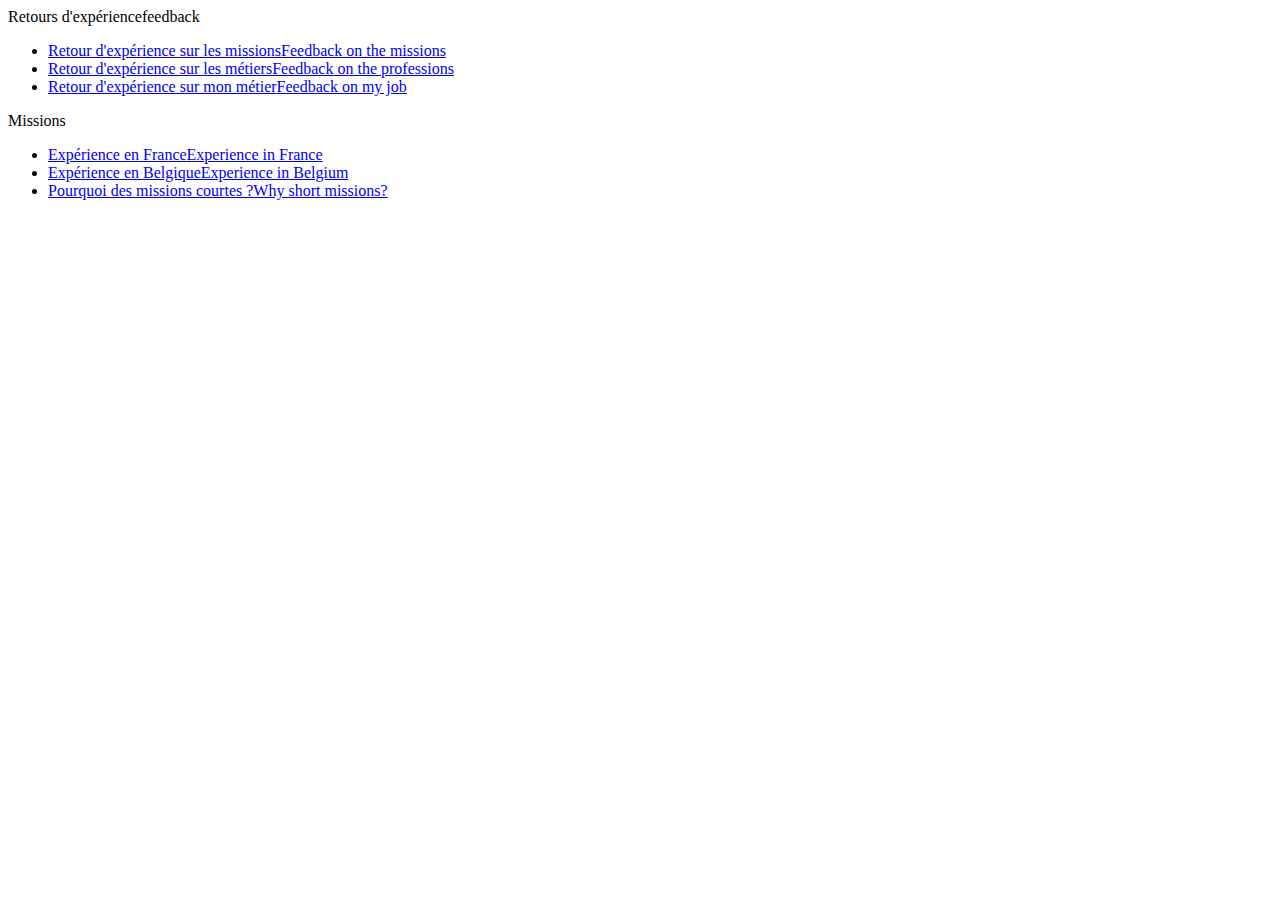
==== blog.html @ 24af4b60 "Qualities & Footer Sections Ready To Go" ====
<!DOCTYPE html>
<html lang="en">
<head>
    <meta charset="UTF-8">
    <meta http-equiv="X-UA-Compatible" content="IE=edge">
    <meta name="viewport" content="width=device-width, initial-scale=1.0">
    <title>Document</title>
</head>
<body>
    
    <div class="more float-left margin-left20 ">
        <div class="more-header text-align-left"><span class="french show">Retours d'expérience</span><span
                class="english hide">feedback</span></div>
        <ul>
            <li><a href="#" id="expmiss"><span class="french show">Retour d'expérience sur les
                        missions</span><span class="english hide">Feedback on the missions</span></a></li>
            <li><a href="#" id="expmetiers"><span class="french show">Retour d'expérience sur les
                        métiers</span><span class="english hide">Feedback on the professions</span></a></li>
            <li><a href="#" id="exptechnos"><span class="french show">Retour d'expérience sur mon
                        métier</span><span class="english hide">Feedback on my job</span></a></li>
        </ul>
    </div>
    <div class="more float-left">
        <div class="more-header text-align-left">Missions</div>
        <ul>
            <li><a href="#" id="expfrance"><span class="french show">Expérience en France</span><span
                        class="english hide">Experience in France</span></a></li>
            <li><a href="#" id="expbelgique"><span class="french show">Expérience en Belgique</span><span
                        class="english hide">Experience in Belgium</span></a></li>
            <li><a href="#" id="missionscourtes"><span class="french show">Pourquoi des missions courtes
                        ?</span><span class="english hide">Why short missions?</span></a></li>
        </ul>
    </div>
</body>
</html>
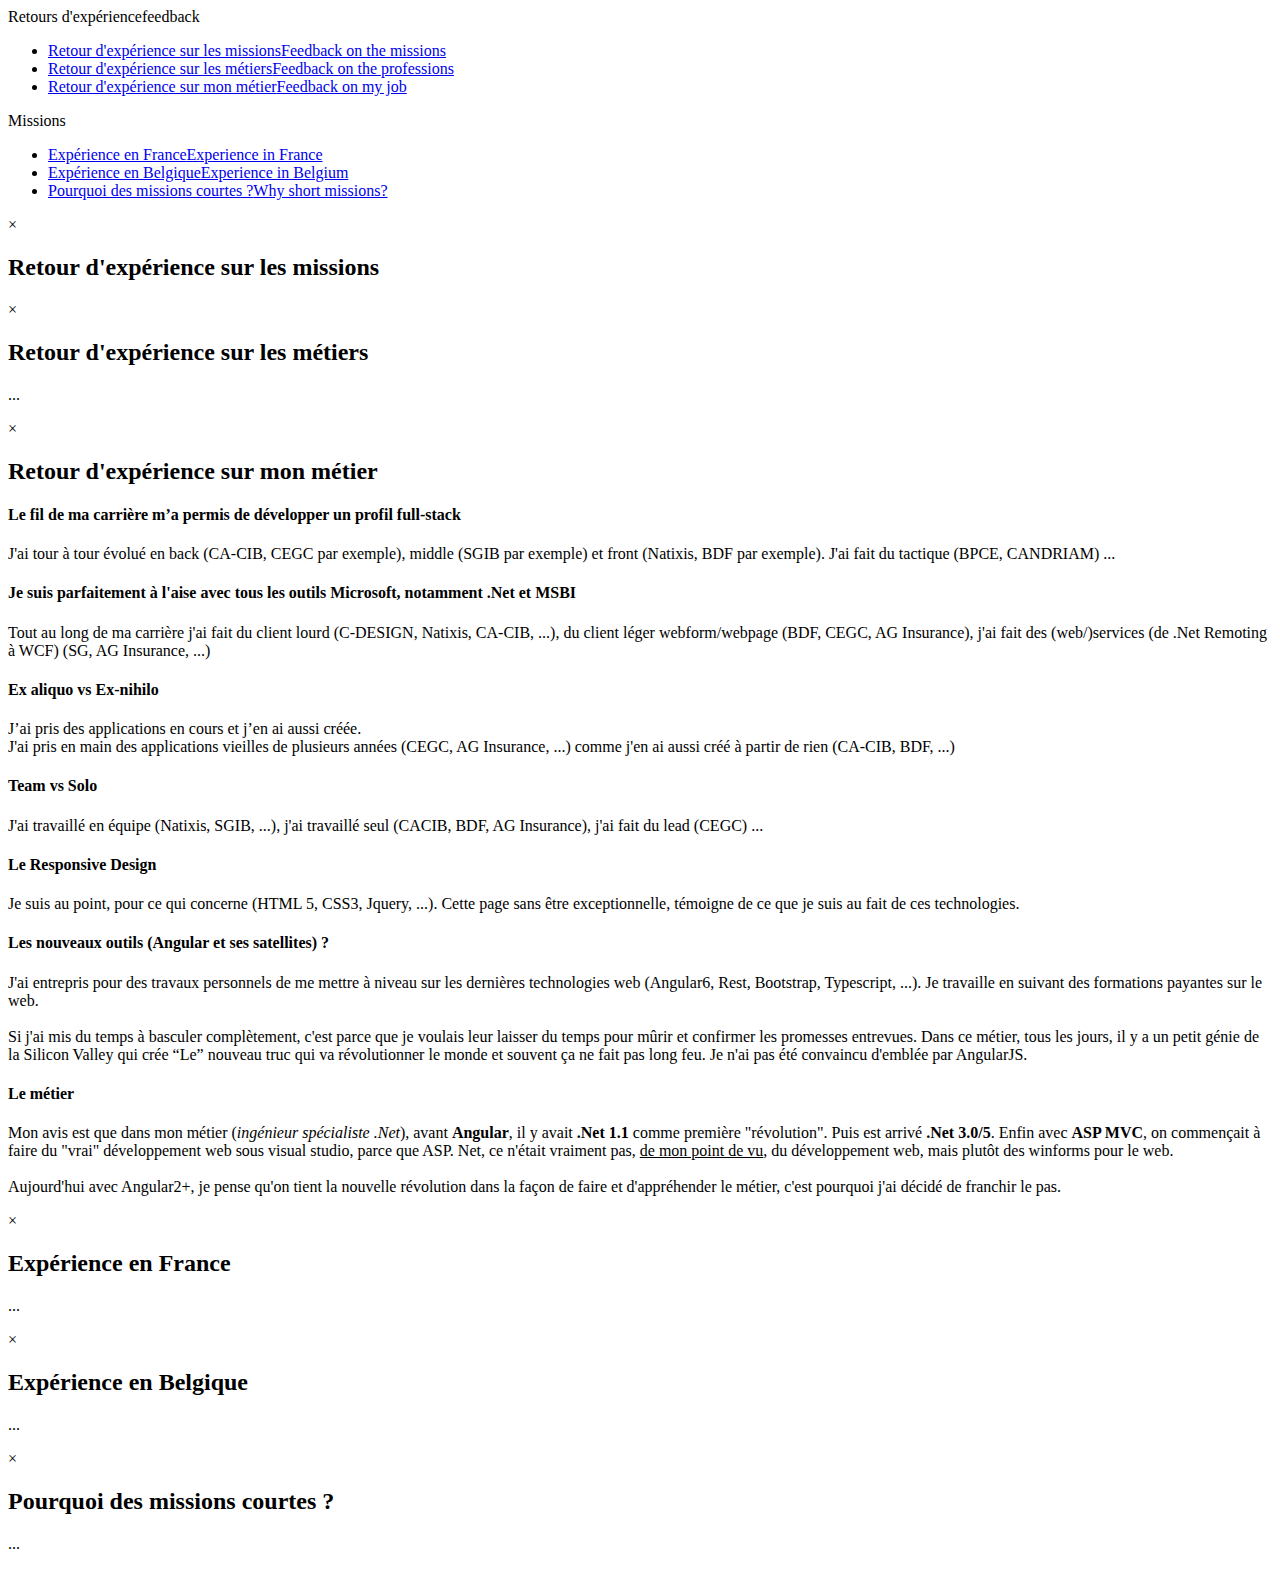
==== commit 136b453f: "Experience Section Ongoing" ====
--- a/blog.html
+++ b/blog.html
@@ -31,5 +31,198 @@
                         ?</span><span class="english hide">Why short missions?</span></a></li>
         </ul>
     </div>
+
+    <!-- The Modals -->
+    <div id="expMissions" class="modal">
+        <!-- Modal content -->
+        <div class="modal-content">
+            <span id="closeMissions" class="close">&times;</span>
+            <h2>Retour d'expérience sur les missions</h2>
+        </div>
+    </div>
+    <div id="expMetiers" class="modal">
+        <!-- Modal content -->
+        <div class="modal-content">
+            <span id="closeMetiers" class="close">&times;</span>
+            <h2>Retour d'expérience sur les métiers</h2>
+            <p>...</p>
+        </div>
+    </div>
+    <div id="expTechnos" class="modal">
+        <!-- Modal content -->
+        <div class="modal-content">
+            <span id="closeTechnos" class="close">&times;</span>
+            <h2>Retour d'expérience sur mon métier</h2>
+            <h4>Le fil de ma carrière m’a permis de développer un profil full-stack</h4>
+            <p>J'ai tour à tour évolué en back (CA-CIB, CEGC par exemple), middle (SGIB par exemple) et front (Natixis,
+                BDF par exemple). J'ai fait du tactique (BPCE, CANDRIAM) ...</p>
+            <h4>Je suis parfaitement à l'aise avec tous les outils Microsoft, notamment .Net et MSBI</h4>
+            <p>Tout au long de ma carrière j'ai fait du client lourd (C-DESIGN, Natixis, CA-CIB, ...), du client léger
+                webform/webpage (BDF, CEGC, AG Insurance), j'ai fait des (web/)services (de .Net Remoting à WCF) (SG, AG
+                Insurance, ...)</p>
+            <h4>Ex aliquo vs Ex-nihilo</h4>
+            <p>J’ai pris des applications en cours et j’en ai aussi créée.<br />
+                J'ai pris en main des applications vieilles de plusieurs années (CEGC, AG Insurance, ...) comme j'en ai
+                aussi créé à partir de rien (CA-CIB, BDF, ...)</p>
+            <h4>Team vs Solo</h4>
+            <p>J'ai travaillé en équipe (Natixis, SGIB, ...), j'ai travaillé seul (CACIB, BDF, AG Insurance), j'ai fait
+                du lead (CEGC) ...</p>
+            <h4>Le Responsive Design</h4>
+            <p>Je suis au point, pour ce qui concerne (HTML 5, CSS3, Jquery, ...). Cette page sans être exceptionnelle,
+                témoigne de ce que je suis au fait de ces technologies.</p>
+            <h4>Les nouveaux outils (Angular et ses satellites) ?</h4>
+            <p>J'ai entrepris pour des travaux personnels de me mettre à niveau sur les dernières technologies web
+                (Angular6, Rest, Bootstrap,
+                Typescript, ...). Je travaille en suivant des formations payantes sur le web.<br /> <br />
+
+                Si j'ai mis du temps à basculer complètement, c'est parce que je voulais leur laisser du temps pour
+                mûrir et confirmer les promesses entrevues. Dans ce métier, tous les jours, il y a un petit génie de la
+                Silicon Valley qui crée “Le” nouveau truc qui va révolutionner le monde et souvent ça ne fait pas long
+                feu. Je n'ai pas été convaincu d'emblée par AngularJS.
+            </p>
+            <h4>Le métier</h4>
+            <p>Mon avis est que dans mon métier (<i>ingénieur spécialiste .Net</i>), avant <strong>Angular</strong>, il
+                y avait <strong>.Net 1.1</strong> comme première "révolution". Puis est
+                arrivé <strong>.Net 3.0/5</strong>. Enfin avec <strong>ASP MVC</strong>, on commençait à faire du "vrai"
+                développement web sous visual studio, parce que ASP. Net, ce n'était vraiment pas, <u>de mon point de
+                    vu</u>, du développement web, mais plutôt des winforms pour le web.<br /><br />
+
+                Aujourd'hui avec Angular2+, je pense qu'on tient la nouvelle révolution dans la façon de faire et
+                d'appréhender le métier, c'est pourquoi j'ai décidé de franchir le pas.
+            </p>
+        </div>
+    </div>
+    <div id="expFrance" class="modal">
+        <!-- Modal content -->
+        <div class="modal-content">
+            <span id="closeFrance" class="close">&times;</span>
+            <h2>Expérience en France</h2>
+            <p>...</p>
+        </div>
+    </div>
+    <div id="expBelgium" class="modal">
+        <!-- Modal content -->
+        <div class="modal-content">
+            <span id="closeBelgium" class="close">&times;</span>
+            <h2>Expérience en Belgique</h2>
+            <p>...</p>
+        </div>
+    </div>
+    <div id="missionsCourtes" class="modal">
+        <!-- Modal content -->
+        <div class="modal-content">
+            <span id="closeMc" class="close">&times;</span>
+            <h2>Pourquoi des missions courtes ?</h2>
+            <p>...</p>
+        </div>
+    </div>
+
+    <script>
+        // Get the modal expMissions
+        var modalExpMissions = document.getElementById('expMissions');
+        // Get the button that opens the modal
+        var lnkexpmiss = document.getElementById("expmiss");
+        // When the user clicks the button, open the modal 
+        lnkexpmiss.onclick = function () {
+            modalExpMissions.style.display = "block";
+        }
+
+        // Get the modal expMetiers
+        var modalExpMetiers = document.getElementById('expMetiers');
+        // Get the button that opens the modal
+        var lnkexpmetiers = document.getElementById("expmetiers");
+        // When the user clicks the button, open the modal 
+        lnkexpmetiers.onclick = function () {
+            modalExpMetiers.style.display = "block";
+        }
+
+        // Get the modal expMissions
+        var modalExpTechnos = document.getElementById('expTechnos');
+        // Get the button that opens the modal
+        var lnkexptechnos = document.getElementById("exptechnos");
+        // When the user clicks the button, open the modal 
+        lnkexptechnos.onclick = function () {
+            modalExpTechnos.style.display = "block";
+        }
+
+        // Get the modal expFrance
+        var modalExpFrance = document.getElementById('expFrance');
+        // Get the button that opens the modal
+        var lnkexpmiss = document.getElementById("expfrance");
+        // When the user clicks the button, open the modal 
+        lnkexpmiss.onclick = function () {
+            modalExpFrance.style.display = "block";
+        }
+
+        // Get the modal expBelgique
+        var modalExpBelgique = document.getElementById('expBelgium');
+        // Get the button that opens the modal
+        var lnkexpbelgique = document.getElementById("expbelgique");
+        // When the user clicks the button, open the modal 
+        lnkexpbelgique.onclick = function () {
+            modalExpBelgique.style.display = "block";
+        }
+
+        // Get the modal missionsCourtes
+        var modalMissionscourtes = document.getElementById('missionsCourtes');
+        // Get the button that opens the modal
+        var lnkmissionscourtes = document.getElementById("missionscourtes");
+        // When the user clicks the button, open the modal 
+        lnkmissionscourtes.onclick = function () {
+            modalMissionscourtes.style.display = "block";
+        }
+
+        // Get the <span> element that closes the modal
+        var spancloseMissions = document.getElementById("closeMissions");
+        // When the user clicks on <span> (x), close the modal
+        spancloseMissions.onclick = function () {
+            modalExpMissions.style.display = "none";
+        }
+
+        // Get the <span> element that closes the modal
+        var spancloseMetiers = document.getElementById("closeMetiers");
+        // When the user clicks on <span> (x), close the modal
+        spancloseMetiers.onclick = function () {
+            modalExpMetiers.style.display = "none";
+        }
+
+        // Get the <span> element that closes the modal
+        var spancloseTechnos = document.getElementById("closeTechnos");
+        // When the user clicks on <span> (x), close the modal
+        spancloseTechnos.onclick = function () {
+            modalExpTechnos.style.display = "none";
+        }
+
+        // Get the <span> element that closes the modal
+        var spancloseFrance = document.getElementById("closeFrance");
+        // When the user clicks on <span> (x), close the modal
+        spancloseFrance.onclick = function () {
+            modalExpFrance.style.display = "none";
+        }
+
+        // Get the <span> element that closes the modal
+        var spancloseBelgium = document.getElementById("closeBelgium");
+        // When the user clicks on <span> (x), close the modal
+        spancloseBelgium.onclick = function () {
+            modalExpBelgique.style.display = "none";
+        }
+
+        // Get the <span> element that closes the modal
+        var spancloseMc = document.getElementById("closeMc");
+        // When the user clicks on <span> (x), close the modal
+        spancloseMc.onclick = function () {
+            modalMissionscourtes.style.display = "none";
+        }
+
+        // When the user clicks anywhere outside of the modal, close it
+        window.onclick = function (event) {
+            if (event.target == modalExpMissions) { modalExpMissions.style.display = "none"; }
+            if (event.target == modalExpMetiers) { modalExpMetiers.style.display = "none"; }
+            if (event.target == modalExpTechnos) { modalExpTechnos.style.display = "none"; }
+            if (event.target == modalExpFrance) { modalExpFrance.style.display = "none"; }
+            if (event.target == modalExpBelgique) { modalExpBelgique.style.display = "none"; }
+            if (event.target == modalMissionscourtes) { modalMissionscourtes.style.display = "none"; }
+        }
+    </script>
 </body>
 </html>